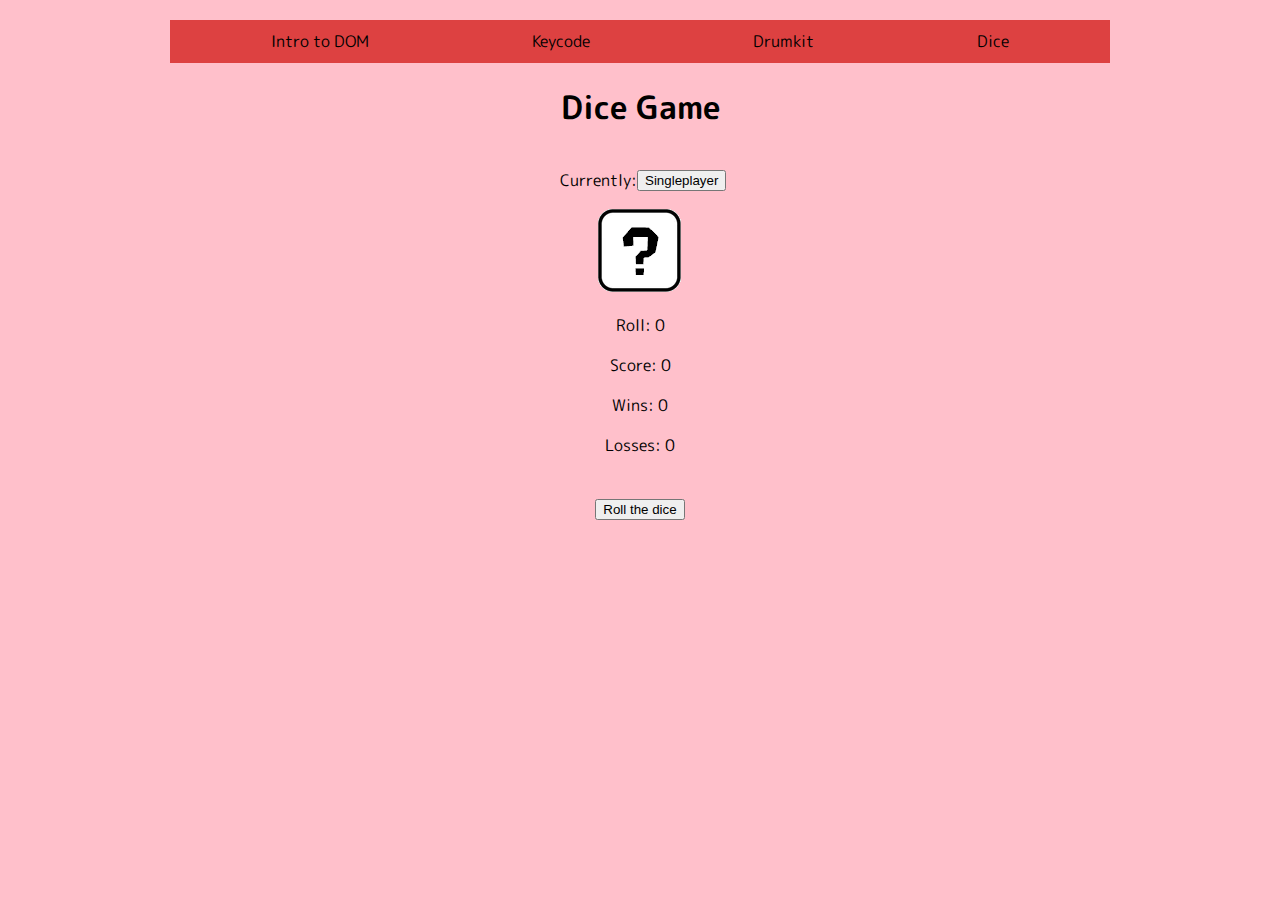
==== dice.html @ 6671d4ab "got singleplayer dice game working" ====
<!DOCTYPE html>
<html>
    <head>
        <meta charset="UTF-8">
        <meta name="viewport" content="width=device-width, initial-scale=1.0">
        <title>Wk3 Dice</title>
        <link rel="stylesheet" href="style.css">
        <link rel="preconnect" href="https://fonts.googleapis.com">
        <link rel="preconnect" href="https://fonts.gstatic.com" crossorigin>
        <link href="https://fonts.googleapis.com/css2?family=M+PLUS+Rounded+1c:wght@500&display=swap" rel="stylesheet">
    </head>
    <body>
        <div class="content-container">
            <nav>
                <div class="dom-intro" onclick="location.href='index.html';">Intro to DOM</div>
                <div class="keypress" onclick="location.href='keypress.html';">Keycode</div>
                <div class="drumkit" onclick="location.href='drums.html';">Drumkit</div>
                <div class="dice">Dice</div>
            </nav>
            <h1>Dice Game</h1>
            <div id="current-mode">
                <p>Currently: </p>
                <button id="multiplayer-toggle">Singleplayer</button>
            </div>
            <img src="img/dq.png" id="dicePic" alt="A dice with a '?' on its face">
            <p id="roll">Roll: 0</p>
            <p id="score">Score: 0</p>
            <p id="wins">Wins: 0</p>
            <p id="losses">Losses: 0</p><br>
            <button id="dice-roll">Roll the dice</button>
        </div>
        <script src="dicescript.js"></script>
    </body>
</html>
---- style.css ----
/* general styling */
nav{
    display: inline-flex;
    width: 100%;
    max-width: 900px;
    background-color: #dd4141;
    justify-content: space-around;
    margin: 0 auto;
    padding-left: 20px;
    padding-right: 20px;
    padding-top: 10px;
    padding-bottom: 10px;
}
body{
    background-color: pink;
    width: 100%;
    margin: 0 auto;
    text-align: center;
    font-family: 'M PLUS Rounded 1c', sans-serif;
    padding-top: 20px;
    padding-bottom: 20px;
}
/* index style */
img{
    max-width: 60%;
}
#dom-tasks-container{
    width: 100%;
    margin: 0 auto;
    text-align: center;
}
.hide{
    visibility: hidden;
}
.content-container{
    margin: auto;
    padding-left: 10%;
    padding-right: 10%;
    text-align: center;
    justify-content: center;
}

/* drum style */
.big-text{
    font-size: 25px;
    font-weight: bold;
}
.drumItem{
    width:200px;
    height: 200px;
    display: flex;
    flex-direction: column;
    position: relative;
    background-color: #dd4141;
    align-items: center;
    justify-content: center;
}
.drumItem h2{
    height: 40px;
    font-size: 40px;
}
.numkey{
    position: absolute;
    top:0;
    left:0;
    padding: 10px;
}
.numkey p{
    margin: 0;
    padding: 0;
}
#main-content{
    margin-left: auto;
    margin-right: auto;
    width: 70%;
    max-width: 630px;
    text-align: center;
}
#main-content div{
    display: flex;
    flex-wrap: wrap;
    gap: 5px;
    justify-content: center;
}

/* keypress style */
p{
    min-height: 24px;
}
header{
    margin: auto;
    width: 100%;
    max-width: max-content;
    padding-left: 15px;
    padding-right: 15px;
    padding-bottom: 15px;
    text-align: center;
}
#allHolder{
    display: flex;
    justify-content: space-around;
    width: 80vw;
    max-width: 1400px;
    margin: auto;
    margin-top: 20px;
}
#code, #key, #charr{
    background-color: #dd4141;
    display: flex;
    justify-content: center;
    flex-direction: column;
    align-items: center;
    text-align: center;
    margin: auto;
    width: 30%;
    height: 100%;
    padding-top: 10%;
    padding-bottom: 10%;
}
#code h2, #key h2, #charr h2{
    margin: 0;
}
#code{
    float:left;
}
#charr{
    float: right;
}
/* dice shit */
#current-mode{
    display: flex;
    justify-content: space-between;
    align-items: center;
    text-align: center;
    width: 160px;
    margin: 0 auto;
}
#multiplayer-toggle{
    height: max-content;
}
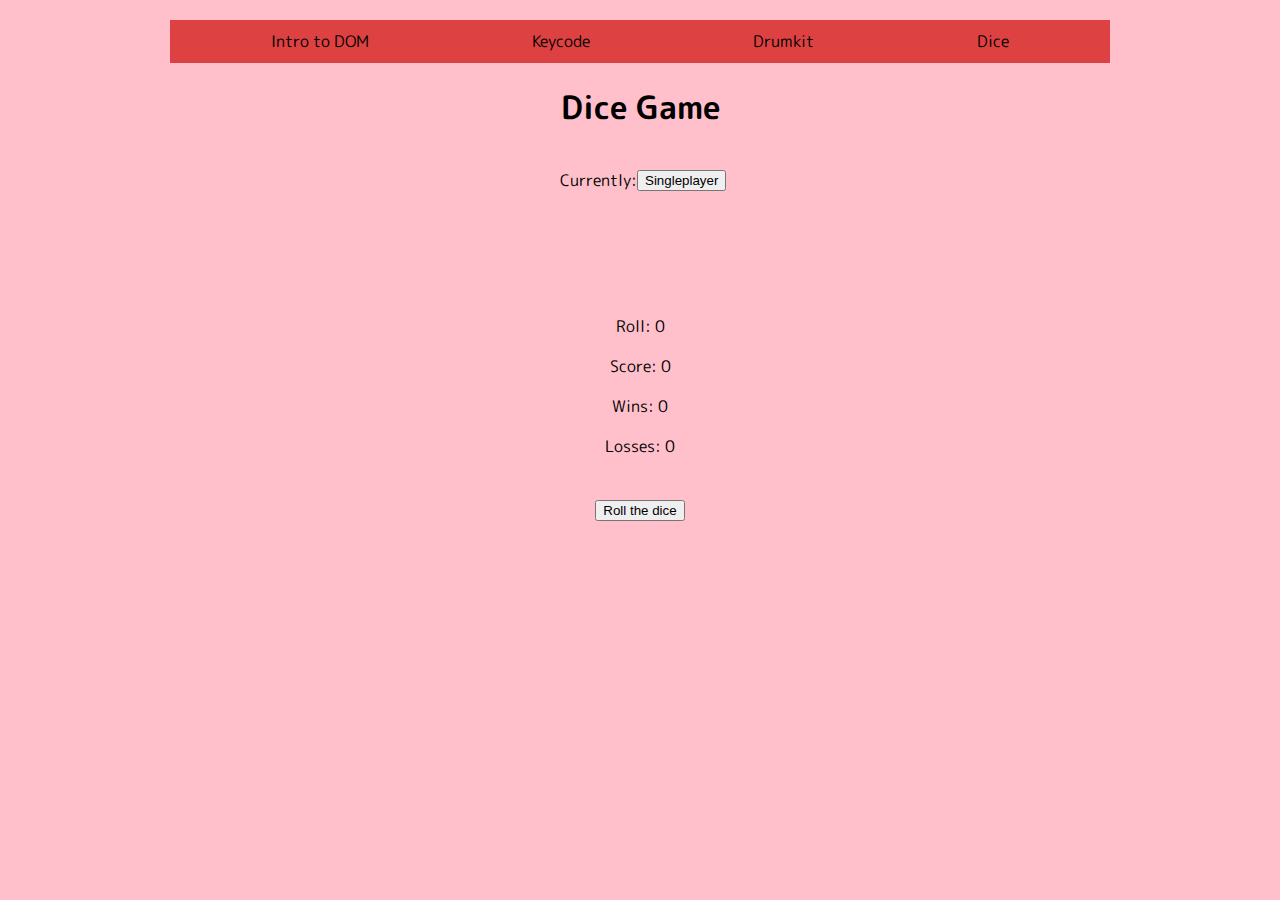
==== commit 9f284ebc: "made it so image only appears once you've clicked the roll button" ====
--- a/dice.html
+++ b/dice.html
@@ -22,7 +22,9 @@
                 <p>Currently: </p>
                 <button id="multiplayer-toggle">Singleplayer</button>
             </div>
-            <img src="img/dq.png" id="dicePic" alt="A dice with a '?' on its face">
+            <div id="diceContainer">
+                <!-- image will be added here in js-->
+            </div>
             <p id="roll">Roll: 0</p>
             <p id="score">Score: 0</p>
             <p id="wins">Wins: 0</p>
--- a/style.css
+++ b/style.css
@@ -137,4 +137,7 @@
 }
 #multiplayer-toggle{
     height: max-content;
+}
+#diceContainer{
+    height:90px;
 }